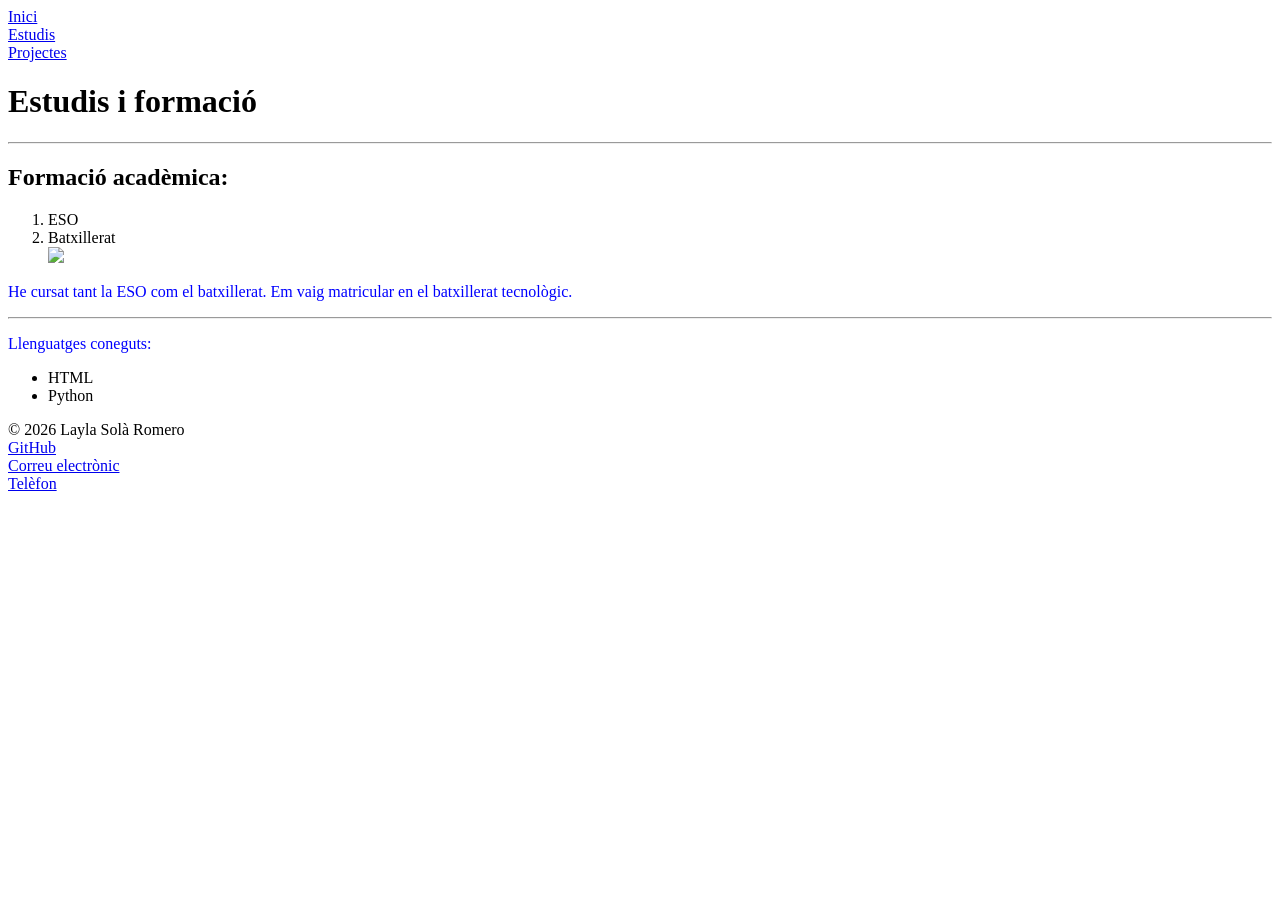
==== estudis.html @ 6cc539fc "canvis" ====
<!DOCTYPE html>
<html xmlns="https://www.w3.org/1999/xhtml" lang=""ca>
    <head>
        <meta charset="UTF-8">
        <title>Estudis</title>
        <link rel="stylesheet" href="estils.css">
        <link rel="preconnect" href="https://fonts.googleapis.com">
        <link rel="preconnect" href="https://fonts.gstatic.com" crossorigin>
        <link href="https://fonts.googleapis.com/css2?family=Pixelify+Sans:wght@400..700&family=Playwrite+BE+WAL+Guides&display=swap" rel="stylesheet">
        <style>
            p {
                color: blue;
                font-size: 16px;
            }
            .pixelify-sans {
                font-family: sans-serif;
                font-optical-sizing: auto;
                font-weight: 400;
                font-style: normal;
            }
            a:hover {
                border-bottom: solid;
                text-decoration: none;
            }
        </style>
    </head>
    <body>
        <nav>
        <a href="index.html" target="_blank"> Inici</a>
        &nbsp
        <br>
        <a href="estudis.html" target="_blank"> Estudis</a>
        &nbsp
        <br>
        <a href="projectes.html" target="_blank"> Projectes</a>
        </nav>
        
        <h1>Estudis i formació</h1>
        <hr>
        <h2>Formació acadèmica:</h2>
        <ol>
            <li>ESO</li>
            <li>Batxillerat</li>
        <img src="estudis.png" widht="120"/>
        </ol>
        <p>He cursat tant la ESO com el batxillerat. Em vaig matricular en el batxillerat tecnològic.</p>
        <hr>
        <p>Llenguatges coneguts:</p>
        <ul>
            <li>HTML</li>
            <li>Python</li>
        </ul>
        <footer>
            © 2026 Layla Solà Romero
            <br>
            <a href="https:github.com" target="_blank"> GitHub</a>
            &nbsp
            <br>
            <a href="mailto:lsola@iesesteveterradas.cat">Correu electrònic</a>
            &nbsp
            <br>
            <a href="tel:+34603797814">Telèfon</a>
        </footer>
     </body>
</html>
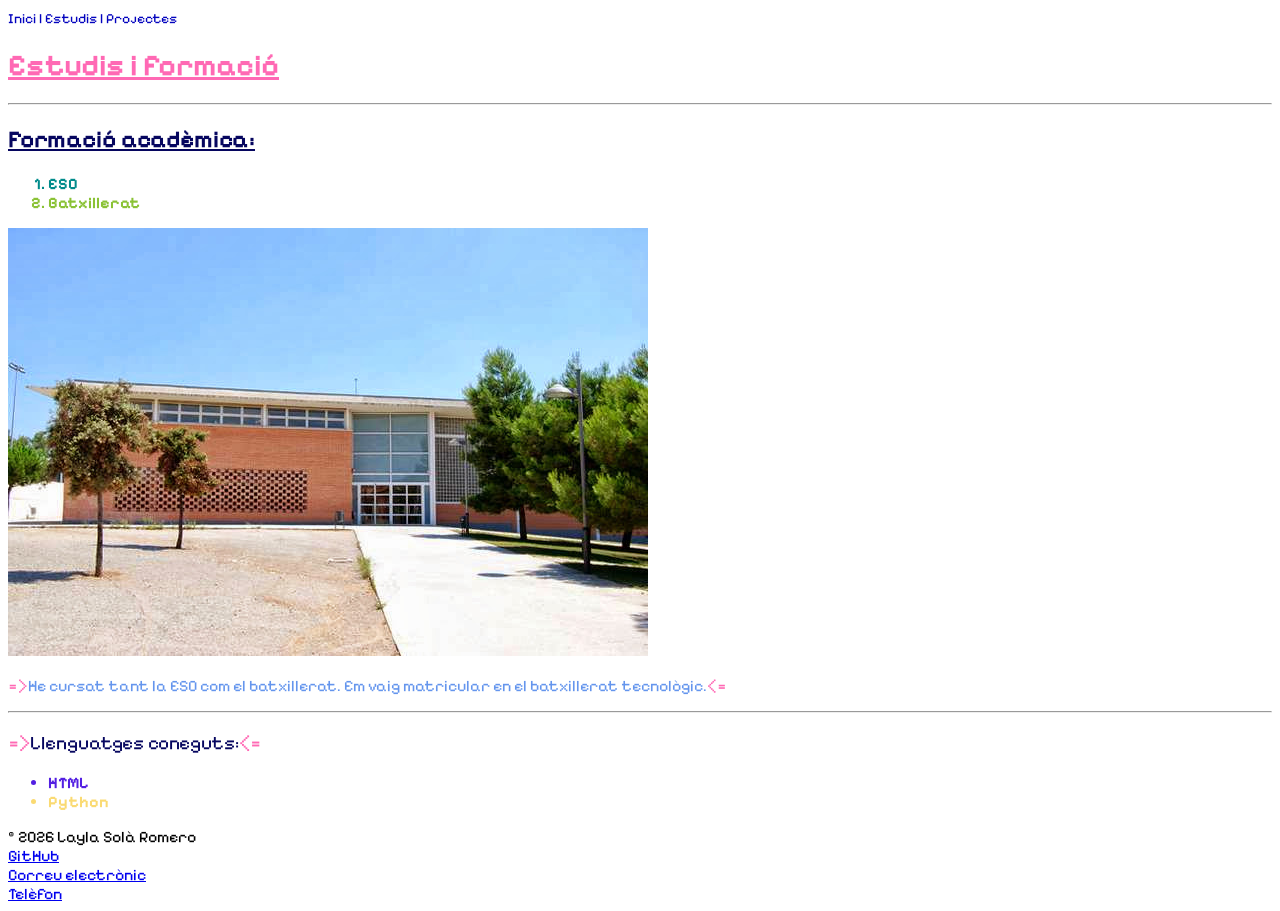
==== commit 4211a967: "canvis" ====
--- a/estudis.html
+++ b/estudis.html
@@ -3,63 +3,42 @@
     <head>
         <meta charset="UTF-8">
         <title>Estudis</title>
-        <link rel="stylesheet" href="estils.css">
+        <link rel="stylesheet" href="estil.css">
         <link rel="preconnect" href="https://fonts.googleapis.com">
         <link rel="preconnect" href="https://fonts.gstatic.com" crossorigin>
-        <link href="https://fonts.googleapis.com/css2?family=Pixelify+Sans:wght@400..700&family=Playwrite+BE+WAL+Guides&display=swap" rel="stylesheet">
-        <style>
-            p {
-                color: blue;
-                font-size: 16px;
-            }
-            .pixelify-sans {
-                font-family: sans-serif;
-                font-optical-sizing: auto;
-                font-weight: 400;
-                font-style: normal;
-            }
-            a:hover {
-                border-bottom: solid;
-                text-decoration: none;
-            }
-        </style>
+        <link href="https://fonts.googleapis.com/css2?family=Isometra&family=Pixelify+Sans:wght@400..700&display=swap" rel="stylesheet">
     </head>
-    <body>
+    <body class="pixelify-sans">
         <nav>
-        <a href="index.html" target="_blank"> Inici</a>
-        &nbsp
-        <br>
-        <a href="estudis.html" target="_blank"> Estudis</a>
-        &nbsp
-        <br>
-        <a href="projectes.html" target="_blank"> Projectes</a>
+            <a class="t3" href="index.html" target="_blank"> Inici |</a>
+            <a class=t3 href="estudis.html" target="_blank"> Estudis |</a>
+            <a class="t3" href="projectes.html" target="_blank"> Projectes</a>
         </nav>
-        
-        <h1>Estudis i formació</h1>
+        <h1 id="t1">Estudis i formació</h1>
         <hr>
-        <h2>Formació acadèmica:</h2>
+        <h2 id="t2">Formació acadèmica:</h2>
         <ol>
             <li>ESO</li>
-            <li>Batxillerat</li>
-        <img src="estudis.png" widht="120"/>
+            <li>Batxillerat</li> 
         </ol>
-        <p>He cursat tant la ESO com el batxillerat. Em vaig matricular en el batxillerat tecnològic.</p>
+        <img src="imagenes/estudis.png" widht="100">
+        <p class="paragraf">He cursat tant la ESO com el batxillerat. Em vaig matricular en el batxillerat tecnològic.</p>
         <hr>
-        <p>Llenguatges coneguts:</p>
+        <p class="contingut">Llenguatges coneguts:</p>
         <ul>
             <li>HTML</li>
             <li>Python</li>
         </ul>
-        <footer>
+     <footer>
             © 2026 Layla Solà Romero
             <br>
-            <a href="https:github.com" target="_blank"> GitHub</a>
+            <a id="t3" href="https:github.com" target="_blank"> GitHub</a>
             &nbsp
             <br>
-            <a href="mailto:lsola@iesesteveterradas.cat">Correu electrònic</a>
+            <a id="t3" href="mailto:lsola@iesesteveterradas.cat">Correu electrònic</a>
             &nbsp
             <br>
-            <a href="tel:+34603797814">Telèfon</a>
+            <a id="t3" href="tel:+34603797814">Telèfon</a>
         </footer>
-     </body>
+    </body>
 </html>
--- a/estil.css
+++ b/estil.css
@@ -0,0 +1,70 @@
+#t1 {
+  font-size: 30px;
+  font-weight: bold;
+  text-decoration: underline;
+  color: hotpink;
+}
+
+#t2{
+  font-size: 24px;
+  text-decoration: underline;
+  color: rgb(6, 6, 95);
+}
+.t3 {
+  font-size: 14px;
+  text-decoration: none;
+  color:rgb(3, 3, 190) ;
+}
+a:hover {
+    border-bottom: solid;
+    text-decoration: underline;
+}
+.paragraf {
+  color:cornflowerblue;
+  font-size: 16px;
+}
+.contingut{
+  font-size: 19px;
+  color: rgb(6, 6, 95);
+}
+.pixelify-sans {
+  font-family: "Pixelify Sans", sans-serif;
+  font-optical-sizing: auto;
+  font-weight: 400;
+  font-style: normal;
+}
+ol > li:first-child {
+  font-weight:bold;
+  color:darkcyan
+}
+ol > li:last-child {
+  font-weight: bold;
+  color: green
+}
+ol > li:nth-child(even) {
+  font-weight:bold;
+  color:rgb(138, 194, 53);
+}
+ol > li:nth-child(3) {
+  font-weight:bold;
+  color:rgb(14, 110, 82);
+}
+ul > li:first-child {
+  font-weight:bold;
+  color:rgb(83, 31, 226)
+}
+ul > li:last-child {
+  font-weight: bold;
+  color: rgb(250, 218, 114)
+}
+#base > li {
+  color:rgb(117, 70, 161);
+}
+p::after {
+  content: "<=";
+  color: hotpink;
+}
+p::before {
+  content: "=>";
+  color: hotpink;
+}
